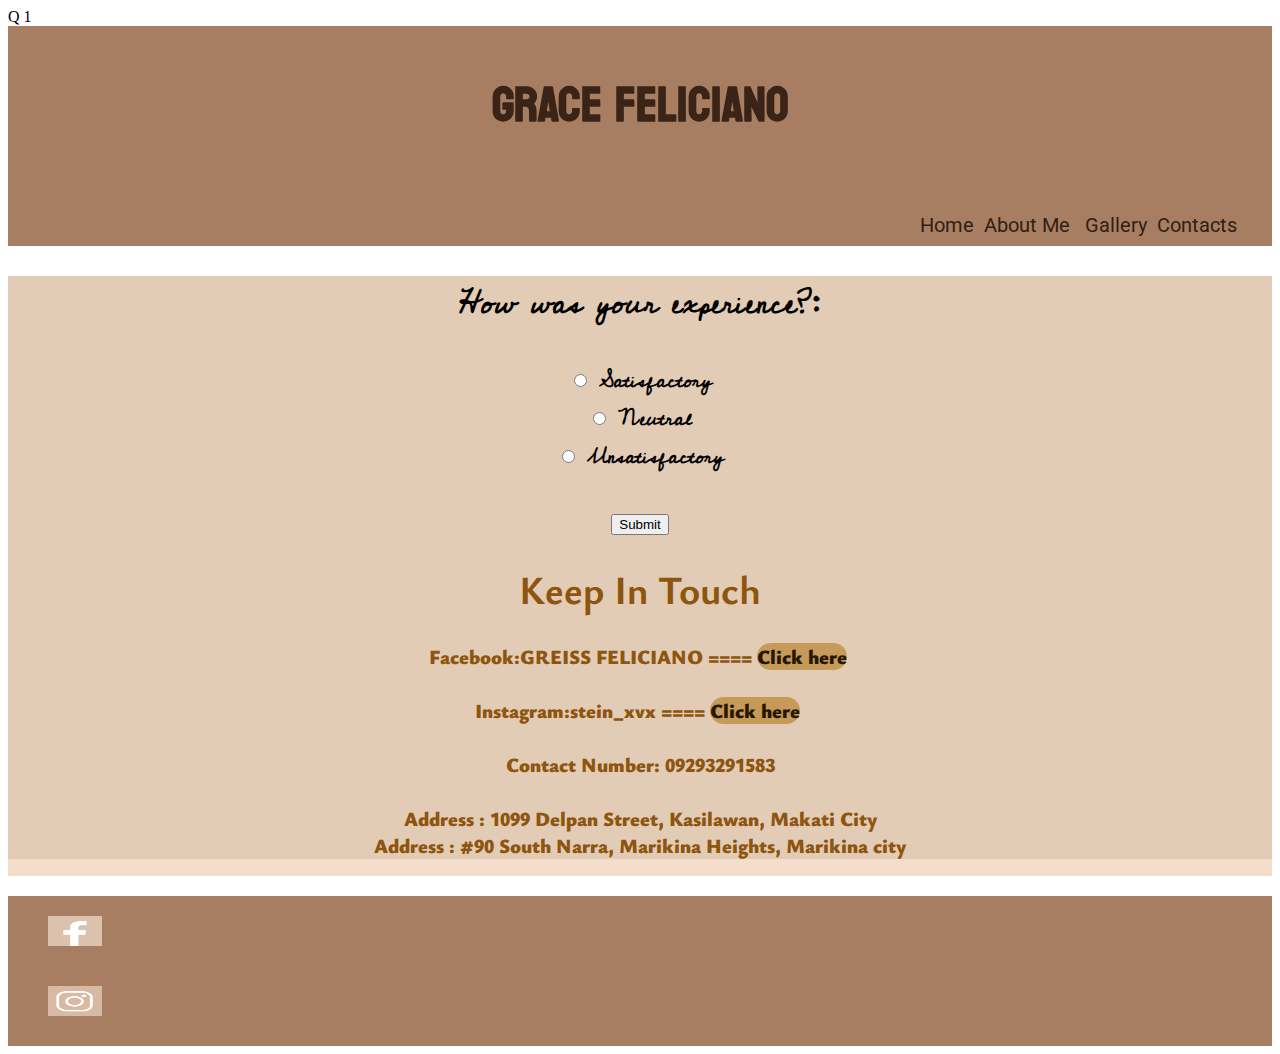
==== Contacts.html @ 7106bdd3 "Add files via upload" ====
Q 1<!DOCTYPE html>
      <html>
        <head> 
               <title>Contacts</title>
               <meta charset="UTF-8">
               <link rel = stylesheet href="stylesheets-contacts.css">
        </head>
        <body>
           <div class="header">
            <div class="header_text_1">
                <style>
                    
                        @import url('https://fonts.googleapis.com/css2?family=Koulen&display=swap');

                     </style>
               <p><h1><b> GRACE FELICIANO</b></h1> </p>
            </div>
            <div class="Navigation">
               <style>
                  @import url('https://fonts.googleapis.com/css2?family=Roboto:wght@700&display=swap');
                </style>

               <ul>
                <a style="text-decoration:none;"href="index.html">Home</a>&nbsp; 
                <a style="text-decoration:none;" href="About Me.html">About Me</a> &nbsp;
                <a style="text-decoration:none;"href="Gallery.html">Gallery</a>&nbsp;
                <a style="text-decoration:none;"href="Contacts.html">Contacts</a>&nbsp;
               </ul>

            </div>
           </div>
            

          <div class="body">
            <style>
              @import url('https://fonts.googleapis.com/css2?family=Cedarville+Cursive&display=swap');
            </style>
            <style>
              @import url('https://fonts.googleapis.com/css2?family=Ysabeau+Office&display=swap');
            </style>
            

            <div class="form-background">
             <div class="question">
               <p>How was your experience?:</p>
             </div>
            
             
                   
                 <div class="form">
                  <form>
                         <input type="radio" id="satisfactory" name="user_experience" value="satisfactory">
                         <label for="satisfactory">Satisfactory</label><br>
                         <input type="radio" id="neutral" name="user_experience" value="neutral">
                         <label for="neutral">Neutral</label><br>
                         <input type="radio" id="unsatisfactory" name="user_experience" value="unsatisfactory">
                         <label for="unsatisfactory">Unsatisfactory</label><br>
                         <br><input type="submit" value="Submit">
                  </form>

                
                  <div class="contacts">
                    <p>
                        <h1>Keep In Touch</h1>
   
                        Facebook:GREISS FELICIANO ==== <a style="text-decoration:none;"href="https://www.facebook.com/nihilisticeedjot/">Click here</a>&nbsp; 
                        <br>
                        <br>
                        Instagram:stein_xvx ==== <a style="text-decoration:none;"href="https://www.instagram.com/stein_xvx/">Click here</a>&nbsp;
                        <br>
                        <br>
                        Contact Number: 09293291583
                        <br>
                        <br>
                        Address : 1099 Delpan Street, Kasilawan, Makati City
                        <br>
                        Address : #90 South Narra, Marikina Heights, Marikina city

                    </p>
                </div>


            </div>
             </div>
                                                                                                                                                                                                                              
            </div>     


                
            </div>
                  
                 
            <div class="footer">
              <div class="footer-link">

              <ul>
               <a href="https://www.facebook.com/nihilisticeedjot/"><img class="facebook"img src="images/facebook.jpg"></a>
               <a href="https://www.instagram.com/stein_xvx/"><img class="insta"img src="images/insta.jpg"></a>


              </ul>

              

 
      
        </div>






































        </body>







































        














































      </html>
---- stylesheets-contacts.css ----
.header{
    background-color:rgb(168,126,98);
    height:220px;
    width:100%;

}



.header_text_1{
 
font-family:'Koulen', sans-serif ; 
font-size: 25px;
color: rgb(58,35,23);
display:flex;
justify-content: center;
}

ul {
    list-style-type: none;
    margin: 0;
    padding: 0;  
  
}


a:hover{
    background-color: rgb(244,222,203);
    color:#FFFFFF;
 


}



   



.Navigation {
    display: flex;
    flex-direction:row;
    justify-content: flex-end;
    margin:30px;
    gap:20%;
    font-family: Roboto, sans-serif;
    font-weight:bold 400px;
    font-size: 20px;
    color:rgb(49,31,19)

   
}


a:link{
  color:rgb(49,31,19);

}
a:visited{
color:rgb(49,31,19);

}










   
.body{
  background-color: rgb(244,222,203);
  height:600px;
  width: 100%;
}

.form-background{
  background-color: rgba(211, 187, 163, 0.518) ;
}

.contacts{
text-align: center;
font-family:'Ysabeau Office', sans-serif;
background-color:transparent;
font-size:20px;
font-weight: bolder;
color:rgb(142, 85, 15);
}

.contacts a{
  background-color: rgb(198, 154, 88);
  color:rgb(38, 24, 0);
  border-radius: 40px;
}

.contacts a:hover{
  color:#FFFFFF;
}
.question{
text-align: center;
font-family:'Cedarville cursive', cursive;
font-size:30px;
font-weight:bolder;
}




.form{
text-align: center;
font-family:'Cedarville cursive', cursive;
font-size:20px;
font-weight: bolder;

}

.footer{ 
height:150px;
width:100%;
background-color:rgb(168,126,98);
margin:0px;

}
.footer-link {
display:flex;
flex-direction:column;
height: 10px; 
width:50%;
margin: 20px 15px 20px 20px;
align-items: flex-start; 

}

.facebook:hover{
  opacity:0.5;
}
.insta:hover{
  opacity:0.5;
}
.facebook{
 height: 30px; 
 width:40%;
 margin: 20px 15px 20px 20px;
 align-items: flex-start; 
}


.insta{
  height: 30px; 
  width:40%;
  margin:20px 15px 20px 20px;
  align-items: flex-start;
}
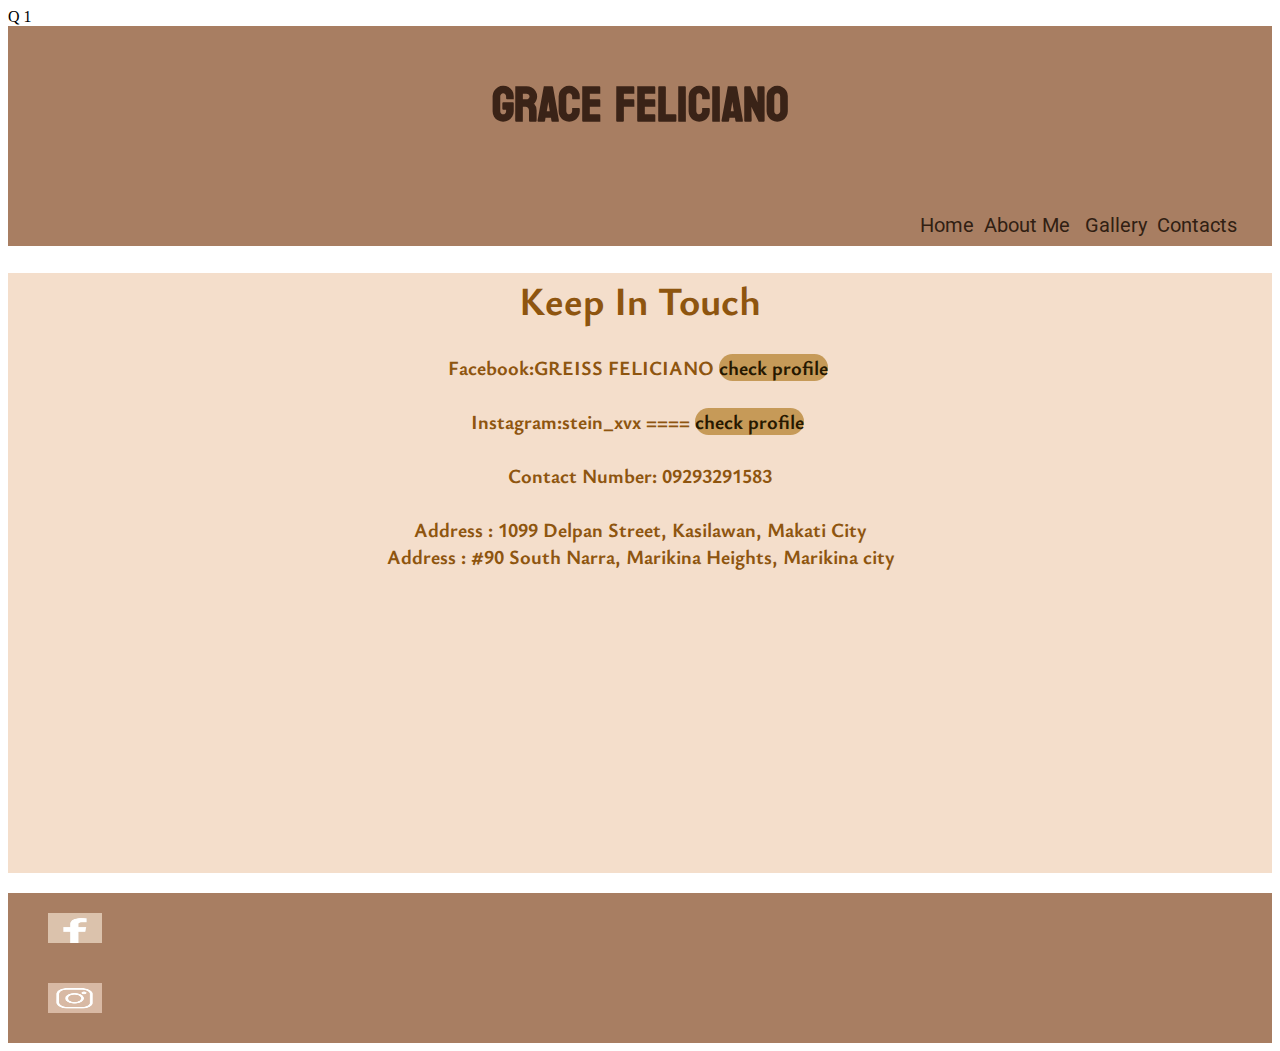
==== commit cc013ee8: "Update Contacts.html" ====
--- a/Contacts.html
+++ b/Contacts.html
@@ -40,33 +40,17 @@
             </style>
             
 
-            <div class="form-background">
-             <div class="question">
-               <p>How was your experience?:</p>
-             </div>
+           
             
-             
-                   
-                 <div class="form">
-                  <form>
-                         <input type="radio" id="satisfactory" name="user_experience" value="satisfactory">
-                         <label for="satisfactory">Satisfactory</label><br>
-                         <input type="radio" id="neutral" name="user_experience" value="neutral">
-                         <label for="neutral">Neutral</label><br>
-                         <input type="radio" id="unsatisfactory" name="user_experience" value="unsatisfactory">
-                         <label for="unsatisfactory">Unsatisfactory</label><br>
-                         <br><input type="submit" value="Submit">
-                  </form>
-
                 
                   <div class="contacts">
                     <p>
                         <h1>Keep In Touch</h1>
    
-                        Facebook:GREISS FELICIANO ==== <a style="text-decoration:none;"href="https://www.facebook.com/nihilisticeedjot/">Click here</a>&nbsp; 
-                        <br>
-                        <br>
-                        Instagram:stein_xvx ==== <a style="text-decoration:none;"href="https://www.instagram.com/stein_xvx/">Click here</a>&nbsp;
+                        Facebook:GREISS FELICIANO <a style="text-decoration:none;"href="https://www.facebook.com/nihilisticeedjot/">check profile</a>&nbsp; 
+                        <br>
+                        <br>
+                        Instagram:stein_xvx ==== <a style="text-decoration:none;"href="https://www.instagram.com/stein_xvx/">check profile</a>&nbsp;
                         <br>
                         <br>
                         Contact Number: 09293291583
@@ -230,4 +214,4 @@
 
 
 
-      </html>+      </html>
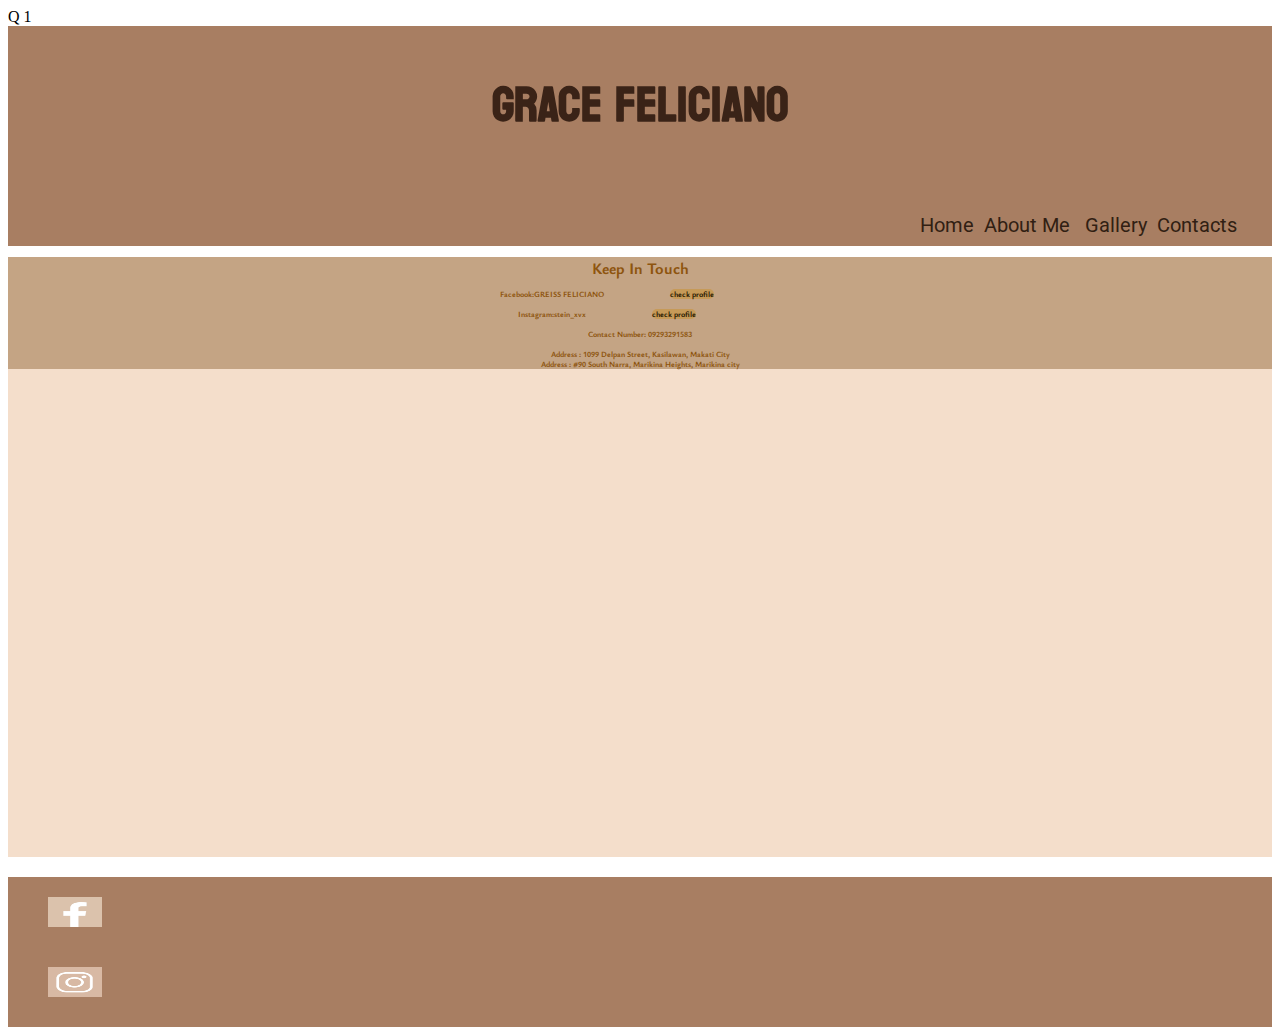
==== commit 10a6e86d: "Update Contacts.html" ====
--- a/Contacts.html
+++ b/Contacts.html
@@ -47,10 +47,12 @@
                     <p>
                         <h1>Keep In Touch</h1>
    
-                        Facebook:GREISS FELICIANO <a style="text-decoration:none;"href="https://www.facebook.com/nihilisticeedjot/">check profile</a>&nbsp; 
-                        <br>
-                        <br>
-                        Instagram:stein_xvx ==== <a style="text-decoration:none;"href="https://www.instagram.com/stein_xvx/">check profile</a>&nbsp;
+                        Facebook:GREISS FELICIANO
+                          <a style="text-decoration:none;"href="https://www.facebook.com/nihilisticeedjot/">check profile</a>&nbsp; 
+                        <br>
+                        <br>
+                        Instagram:stein_xvx 
+                          <a style="text-decoration:none;"href="https://www.instagram.com/stein_xvx/">check profile</a>&nbsp;
                         <br>
                         <br>
                         Contact Number: 09293291583
--- a/stylesheets-contacts.css
+++ b/stylesheets-contacts.css
@@ -79,15 +79,13 @@
   width: 100%;
 }
 
-.form-background{
-  background-color: rgba(211, 187, 163, 0.518) ;
-}
+
 
 .contacts{
 text-align: center;
 font-family:'Ysabeau Office', sans-serif;
-background-color:transparent;
-font-size:20px;
+background-color:rgb(196, 164, 132);
+font-size:50%;
 font-weight: bolder;
 color:rgb(142, 85, 15);
 }
@@ -96,6 +94,8 @@
   background-color: rgb(198, 154, 88);
   color:rgb(38, 24, 0);
   border-radius: 40px;
+  margin-left:4rem;
+  margin-right:4rem;
 }
 
 .contacts a:hover{
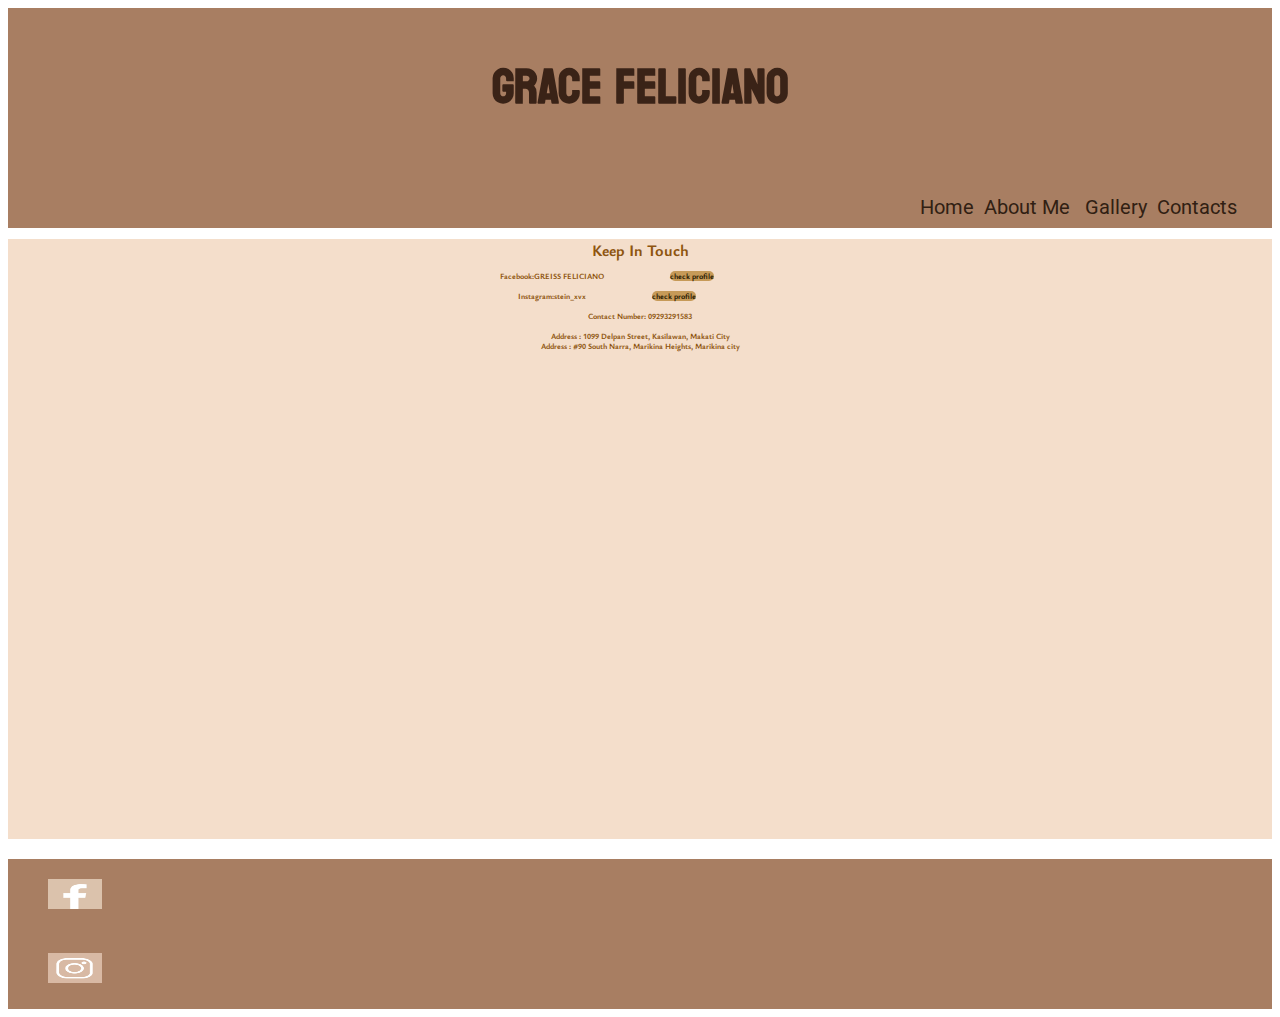
==== commit 73d39dc2: "Update Contacts.html" ====
--- a/Contacts.html
+++ b/Contacts.html
@@ -1,4 +1,4 @@
-Q 1<!DOCTYPE html>
+<!DOCTYPE html>
       <html>
         <head> 
                <title>Contacts</title>
--- a/stylesheets-contacts.css
+++ b/stylesheets-contacts.css
@@ -84,7 +84,6 @@
 .contacts{
 text-align: center;
 font-family:'Ysabeau Office', sans-serif;
-background-color:rgb(196, 164, 132);
 font-size:50%;
 font-weight: bolder;
 color:rgb(142, 85, 15);
@@ -111,13 +110,6 @@
 
 
 
-.form{
-text-align: center;
-font-family:'Cedarville cursive', cursive;
-font-size:20px;
-font-weight: bolder;
-
-}
 
 .footer{ 
 height:150px;
